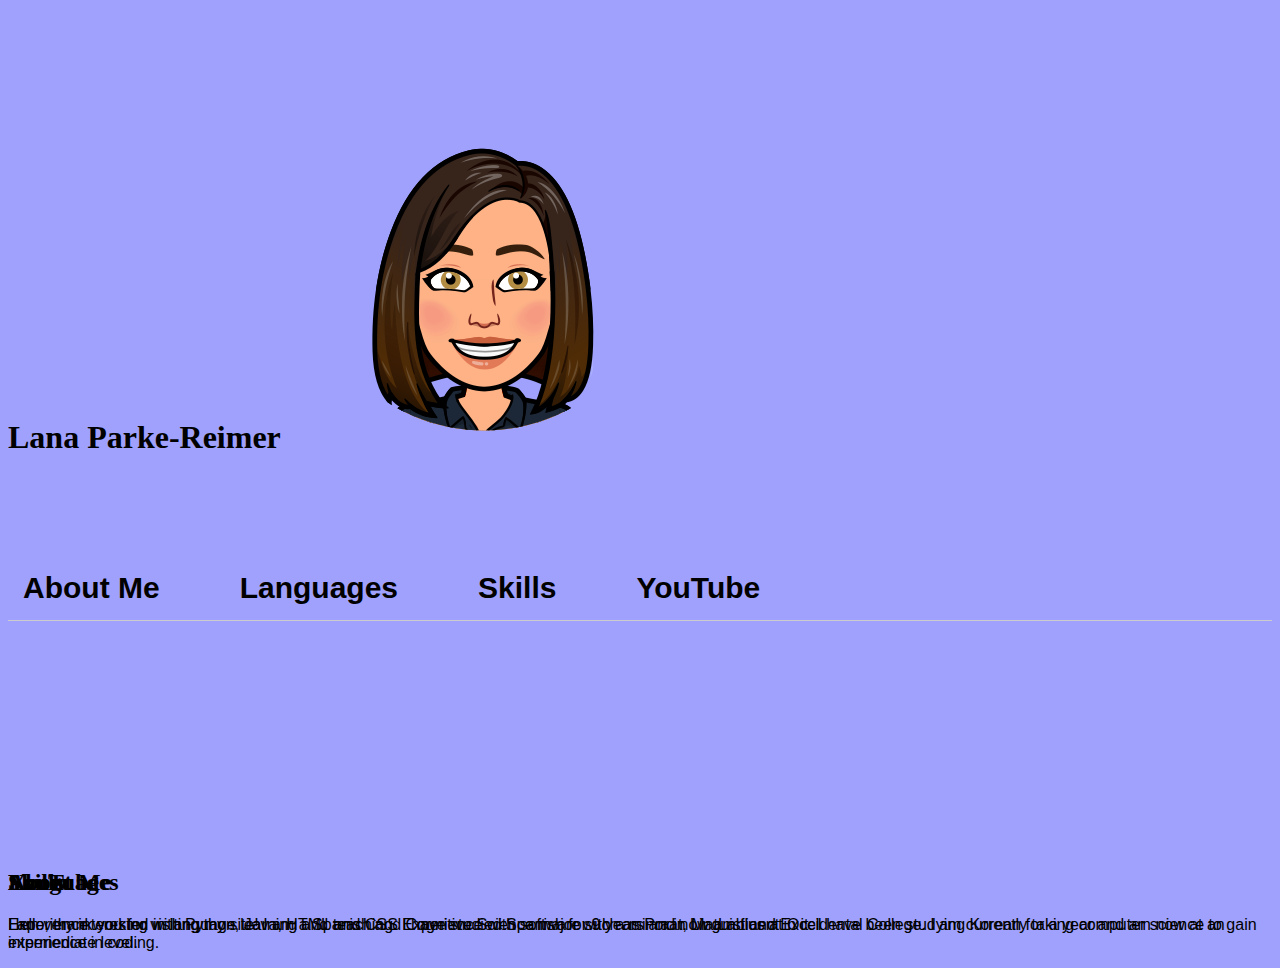
==== index.html @ 74f1d17c "content" ====
<!DOCTYPE html>
<html lang="en">
<head>
    <meta charset="UTF-8">
    <title>Lana Parke-Reimer</title>
    <link rel="stylesheet" href="style.css">
</head>
<body>
<h1>
    Lana Parke-Reimer
    <img src="IMG_5030.PNG">
</h1>
    <div class="hero">
        <div class="btn-box">
            <button>About Me</button>
            <button>Languages</button>
            <button>Skills</button>
            <button>YouTube</button>
        </div>
    </div>

        <div id="content1" class="content">
            <h2>About Me</h2>
            <p>Hello, thank you for visiting my site!
            I am a Spanish and Cognitive Science major
            with a minor in Linguistics at Occidental College.
            I am currently taking computer science to gain experience in coding.
            </p>
        </div>

        <div id="content2" class="content">
            <h2>Languages</h2>
            <p>
            I am very interested in language learning and teaching.
            I have studied Spanish for 9 years and now am fluent in it.
            I have been studying Korean for a year and am now at an intermediate level.
            </p>
        </div>

        <div id="content3" class="content">
            <h2>Skills</h2>
            <p>
            Experience working with Python, Java, HTML and CSS
            Experience with software such as Praat, MatLab and Excel
            </p>

        </div>

        <div id="content4" class="content">
            <h2>YouTube</h2>

        </div>

<script>
        var content1 = document.getElementById("content1);
        var content2 = document.getElementById("content2);
        var content3 = document.getElementById("content3);
        var content4 = document.getElementById("content4);
        var btn1 = document.getElementById("btn1");
        var btn2 = document.getElementById("btn2");
        var btn3 = document.getElementById("btn3");
        var btn4 = document.getElementById("btn4");

        functionHTML(){
            content1.style.transform = "translateX(0)";
            content2.style.transform = "translateX(100%)";
            content3.style.transform = "translateX(100%)";
        }
        function openLanguages(){
            content1.style.transform = "translateX(100%)";
            content2.style.transform = "translateX(0)";
            content3.style.transform = "translateX(100%)";
        }
        function openSkills(){
            content1.style.transform = "translateX(100%)";
            content2.style.transform = "translateX(100%)";
            content3.style.transform = "translateX(0)";
        }
        function openYouTube(){
            content1.style.transform = "translateX(100%)";
            content2.style.transform = "translateX(100%)";
            content3.style.transform = "translateX(0)";
        }

</script>

</body>
</html>
---- style.css ----
body {
    margin-top: 50px;
    background-color: rgb(159, 161, 252);
}
h {
    font-family: Brush Script MT;
}
.content {
    align-items: center;
    margin: 10% auto;
    position: absolute;
}
p {
    font-family: Helvetica;
    text-align: left;
}
.btn-box{
    display: flex;
    border-bottom: 1px solid #ccc;
}
.btn-box button{
    background: transparent;
    border: none;
    outline: none;
    padding: 15px;
    margin-right: 50px;
    font-size: 30px;
    font-weight: bold;
}

.hero{
    width: 80%
    height: 450px;
    position: relative;
    margin: 100px auto;
    overflow: hidden;

}

#About Me{
    transform: translateX(0px)
}
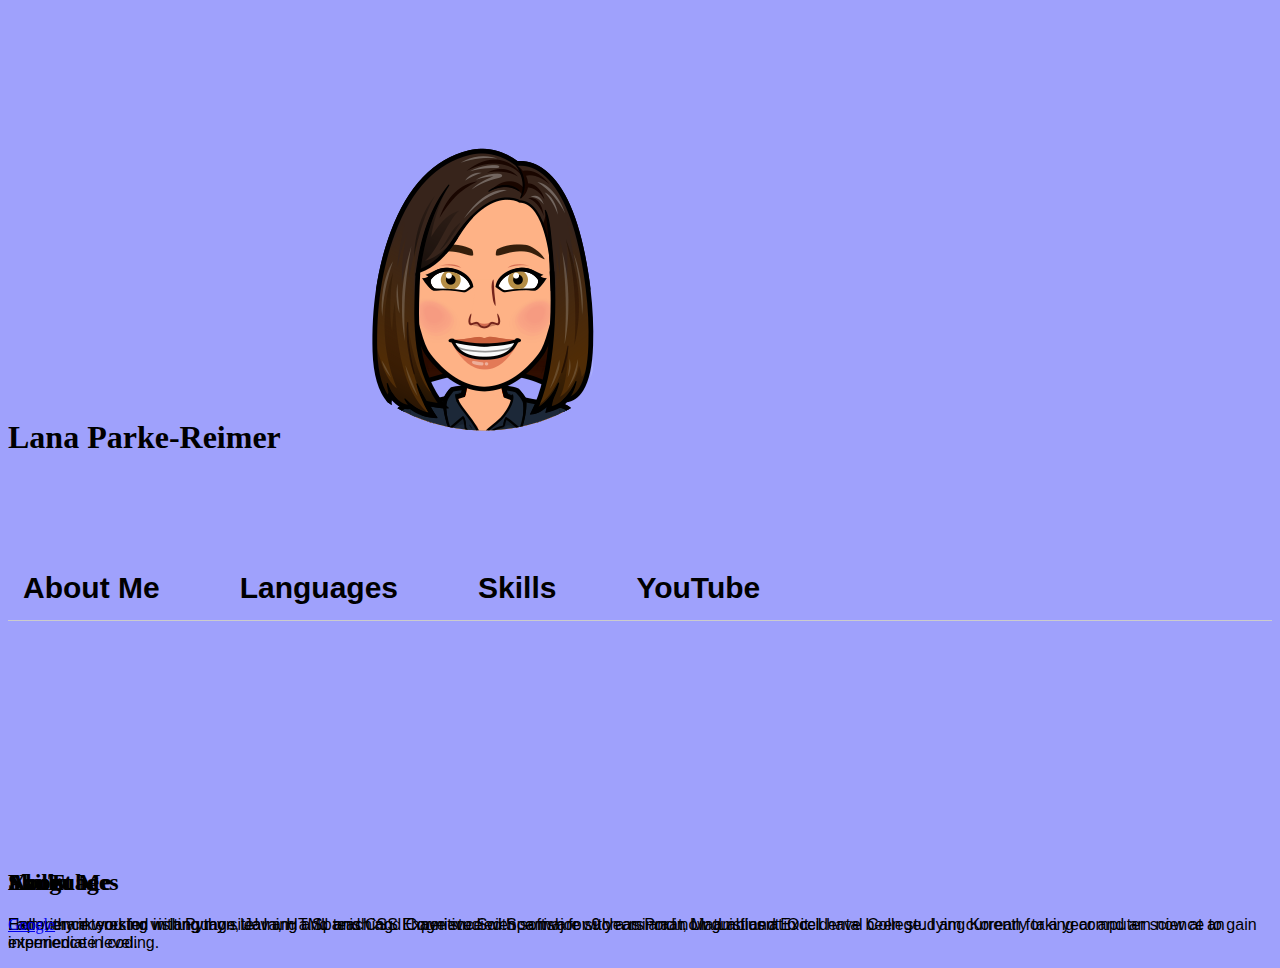
==== commit 36bc71e7: "added youtube link" ====
--- a/index.html
+++ b/index.html
@@ -6,83 +6,88 @@
     <link rel="stylesheet" href="style.css">
 </head>
 <body>
-<h1>
-    Lana Parke-Reimer
-    <img src="IMG_5030.PNG">
-</h1>
-    <div class="hero">
-        <div class="btn-box">
-            <button>About Me</button>
-            <button>Languages</button>
-            <button>Skills</button>
-            <button>YouTube</button>
-        </div>
-    </div>
-
-        <div id="content1" class="content">
-            <h2>About Me</h2>
-            <p>Hello, thank you for visiting my site!
-            I am a Spanish and Cognitive Science major
-            with a minor in Linguistics at Occidental College.
-            I am currently taking computer science to gain experience in coding.
-            </p>
+    <h1>
+        Lana Parke-Reimer
+        <img src="IMG_5030.PNG">
+    </h1>
+        <div class="hero">
+            <div class="btn-box">
+                <button id ="btn1">About Me</button>
+                <button id ="btn2">Languages</button>
+                <button id ="btn3">Skills</button>
+                <button id="btn4">YouTube</button>
+            </div>
         </div>
 
-        <div id="content2" class="content">
-            <h2>Languages</h2>
-            <p>
-            I am very interested in language learning and teaching.
-            I have studied Spanish for 9 years and now am fluent in it.
-            I have been studying Korean for a year and am now at an intermediate level.
-            </p>
-        </div>
+            <div id="content1" class="content">
+                <h2>About Me</h2>
+                <p>Hello, thank you for visiting my site!
+                I am a Spanish and Cognitive Science major
+                with a minor in Linguistics at Occidental College.
+                I am currently taking computer science to gain experience in coding.
+                </p>
+            </div>
 
-        <div id="content3" class="content">
-            <h2>Skills</h2>
-            <p>
-            Experience working with Python, Java, HTML and CSS
-            Experience with software such as Praat, MatLab and Excel
-            </p>
+            <div id="content2" class="content">
+                <h2>Languages</h2>
+                <p>
+                I am very interested in language learning and teaching.
+                I have studied Spanish for 9 years and now am fluent in it.
+                I have been studying Korean for a year and am now at an intermediate level.
+                </p>
+            </div>
 
-        </div>
+            <div id="content3" class="content">
+                <h2>Skills</h2>
+                <p>
+                Experience working with Python, Java, HTML and CSS
+                Experience with software such as Praat, MatLab and Excel
+                </p>
 
-        <div id="content4" class="content">
-            <h2>YouTube</h2>
+            </div>
 
-        </div>
+            <div id="content4" class="content">
+                <h2>YouTube</h2>
+                <a href="https://www.youtube.com/watch?v=v6-4wh_o9iM" target="blank">Google</a>
 
-<script>
-        var content1 = document.getElementById("content1);
-        var content2 = document.getElementById("content2);
-        var content3 = document.getElementById("content3);
-        var content4 = document.getElementById("content4);
-        var btn1 = document.getElementById("btn1");
-        var btn2 = document.getElementById("btn2");
-        var btn3 = document.getElementById("btn3");
-        var btn4 = document.getElementById("btn4");
+            </div>
 
-        functionHTML(){
-            content1.style.transform = "translateX(0)";
-            content2.style.transform = "translateX(100%)";
-            content3.style.transform = "translateX(100%)";
-        }
-        function openLanguages(){
-            content1.style.transform = "translateX(100%)";
-            content2.style.transform = "translateX(0)";
-            content3.style.transform = "translateX(100%)";
-        }
-        function openSkills(){
-            content1.style.transform = "translateX(100%)";
-            content2.style.transform = "translateX(100%)";
-            content3.style.transform = "translateX(0)";
-        }
-        function openYouTube(){
-            content1.style.transform = "translateX(100%)";
-            content2.style.transform = "translateX(100%)";
-            content3.style.transform = "translateX(0)";
-        }
+        <script>
+            var content1 = document.getElementById("content1);
+            var content2 = document.getElementById("content2);
+            var content3 = document.getElementById("content3);
+            var content4 = document.getElementById("content4);
+            var btn1 = document.getElementById("btn1");
+            var btn2 = document.getElementById("btn2");
+            var btn3 = document.getElementById("btn3");
+            var btn4 = document.getElementById("btn4");
 
-</script>
+            function openAbout Me(){
+                content1.style.transform = "translateX(0)";
+                content2.style.transform = "translateX(100%)";
+                content3.style.transform = "translateX(100%)";
+                content4.style.transform = "translateX(100%)";
+            }
+            function openLanguages(){
+                content1.style.transform = "translateX(100%)";
+                content2.style.transform = "translateX(0)";
+                content3.style.transform = "translateX(100%)";
+                content4.style.transform = "translateX(100%)";
+            }
+            function openSkills(){
+                content1.style.transform = "translateX(100%)";
+                content2.style.transform = "translateX(100%)";
+                content3.style.transform = "translateX(0)";
+                content4.style.transform = "translateX(100%)";
+            }
+            function openYouTube(){
+                content1.style.transform = "translateX(100%)";
+                content2.style.transform = "translateX(100%)";
+                content3.style.transform = "translateX(100%)";
+                content4.style.transform = "translateX(0)";
+            }
+
+        </script>
 
 </body>
 </html>--- a/style.css
+++ b/style.css
@@ -9,6 +9,7 @@
     align-items: center;
     margin: 10% auto;
     position: absolute;
+    transform: translateX(0);
 }
 p {
     font-family: Helvetica;
@@ -37,6 +38,6 @@
 
 }
 
-#About Me{
+#content1{
     transform: translateX(0px)
 }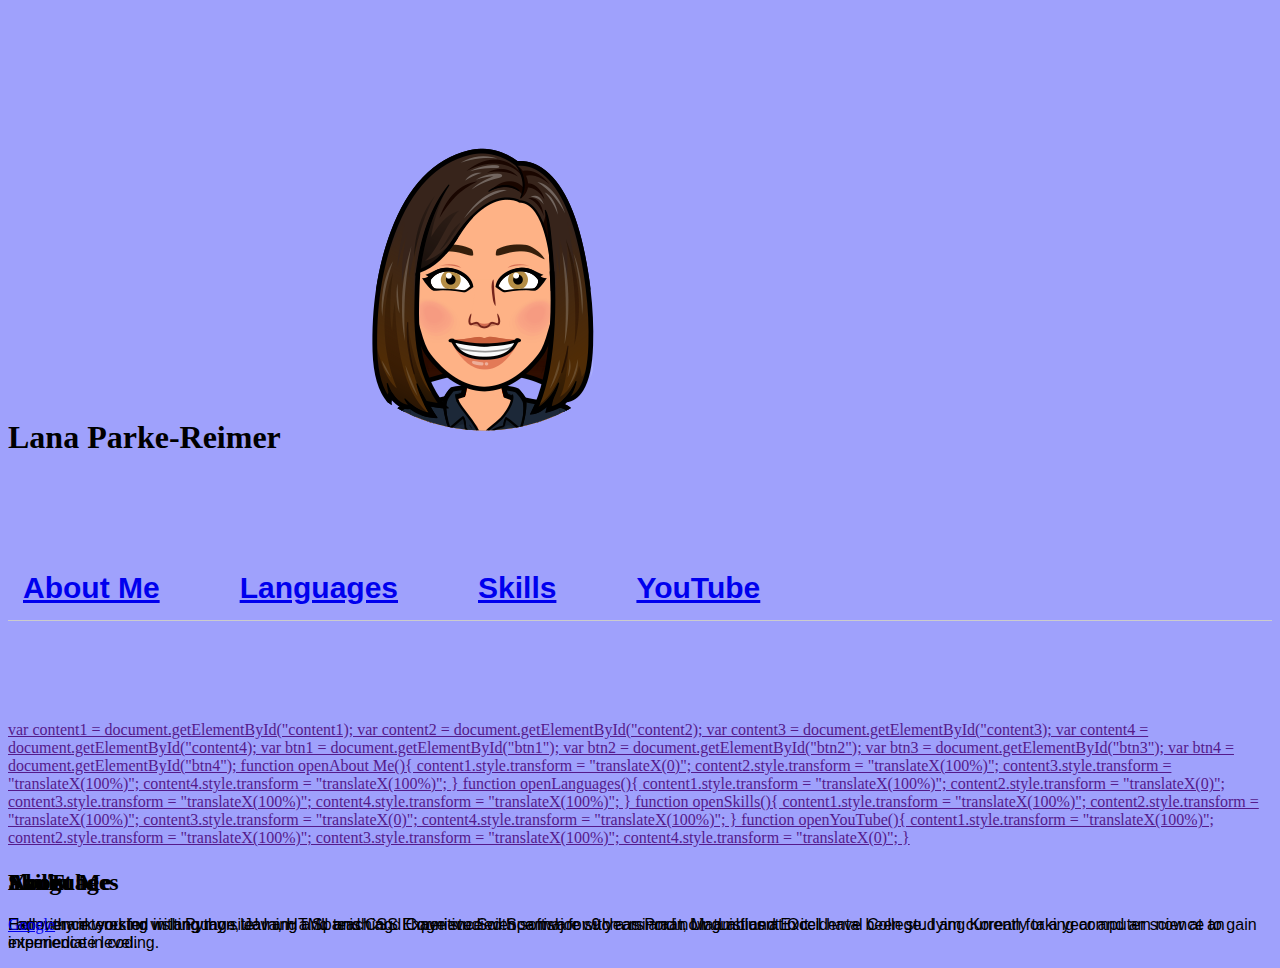
==== commit 67a17149: "?" ====
--- a/index.html
+++ b/index.html
@@ -12,10 +12,10 @@
     </h1>
         <div class="hero">
             <div class="btn-box">
-                <button id ="btn1">About Me</button>
-                <button id ="btn2">Languages</button>
-                <button id ="btn3">Skills</button>
-                <button id="btn4">YouTube</button>
+                <button><a href="index.html">About Me</a></button>
+                <button><a href="languages.html">Languages</a></button>
+                <button><a href="skills.html">Skills</a></button>
+                <button><a href="youtube.html">YouTube</a></button>
             </div>
         </div>
 
@@ -51,6 +51,8 @@
                 <a href="https://www.youtube.com/watch?v=v6-4wh_o9iM" target="blank">Google</a>
 
             </div>
+
+    <a href=""
 
         <script>
             var content1 = document.getElementById("content1);
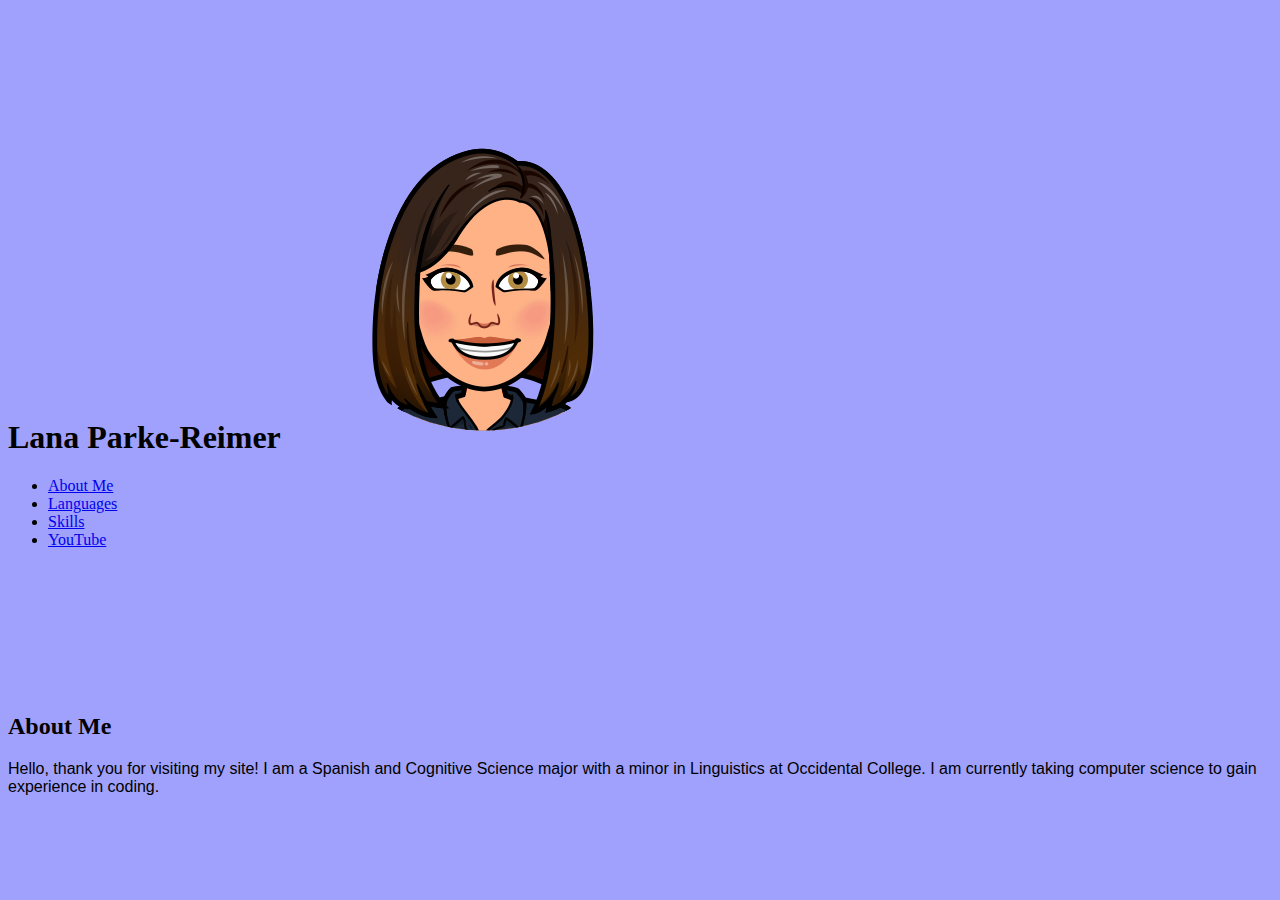
==== commit 22c2c7e4: "button -> li" ====
--- a/index.html
+++ b/index.html
@@ -10,13 +10,13 @@
         Lana Parke-Reimer
         <img src="IMG_5030.PNG">
     </h1>
-        <div class="hero">
-            <div class="btn-box">
-                <button><a href="index.html">About Me</a></button>
-                <button><a href="languages.html">Languages</a></button>
-                <button><a href="skills.html">Skills</a></button>
-                <button><a href="youtube.html">YouTube</a></button>
-            </div>
+        <div class="nav_bar">
+            <ul>
+                <li><a href="index.html">About Me</a></li>
+                <li><a href="languages.html">Languages</a></li>
+                <li><a href="skills.html">Skills</a></li>
+                <li><a href="youtube.html">YouTube</a></li>
+            </ul>
         </div>
 
             <div id="content1" class="content">
@@ -28,68 +28,5 @@
                 </p>
             </div>
 
-            <div id="content2" class="content">
-                <h2>Languages</h2>
-                <p>
-                I am very interested in language learning and teaching.
-                I have studied Spanish for 9 years and now am fluent in it.
-                I have been studying Korean for a year and am now at an intermediate level.
-                </p>
-            </div>
-
-            <div id="content3" class="content">
-                <h2>Skills</h2>
-                <p>
-                Experience working with Python, Java, HTML and CSS
-                Experience with software such as Praat, MatLab and Excel
-                </p>
-
-            </div>
-
-            <div id="content4" class="content">
-                <h2>YouTube</h2>
-                <a href="https://www.youtube.com/watch?v=v6-4wh_o9iM" target="blank">Google</a>
-
-            </div>
-
-    <a href=""
-
-        <script>
-            var content1 = document.getElementById("content1);
-            var content2 = document.getElementById("content2);
-            var content3 = document.getElementById("content3);
-            var content4 = document.getElementById("content4);
-            var btn1 = document.getElementById("btn1");
-            var btn2 = document.getElementById("btn2");
-            var btn3 = document.getElementById("btn3");
-            var btn4 = document.getElementById("btn4");
-
-            function openAbout Me(){
-                content1.style.transform = "translateX(0)";
-                content2.style.transform = "translateX(100%)";
-                content3.style.transform = "translateX(100%)";
-                content4.style.transform = "translateX(100%)";
-            }
-            function openLanguages(){
-                content1.style.transform = "translateX(100%)";
-                content2.style.transform = "translateX(0)";
-                content3.style.transform = "translateX(100%)";
-                content4.style.transform = "translateX(100%)";
-            }
-            function openSkills(){
-                content1.style.transform = "translateX(100%)";
-                content2.style.transform = "translateX(100%)";
-                content3.style.transform = "translateX(0)";
-                content4.style.transform = "translateX(100%)";
-            }
-            function openYouTube(){
-                content1.style.transform = "translateX(100%)";
-                content2.style.transform = "translateX(100%)";
-                content3.style.transform = "translateX(100%)";
-                content4.style.transform = "translateX(0)";
-            }
-
-        </script>
-
 </body>
 </html>--- a/style.css
+++ b/style.css
@@ -3,7 +3,8 @@
     background-color: rgb(159, 161, 252);
 }
 h {
-    font-family: Brush Script MT;
+    font-family: "Brush Script MT";
+    text-align: center;
 }
 .content {
     align-items: center;
@@ -32,9 +33,8 @@
 .hero{
     width: 80%
     height: 450px;
-    position: relative;
     margin: 100px auto;
-    overflow: hidden;
+
 
 }
 
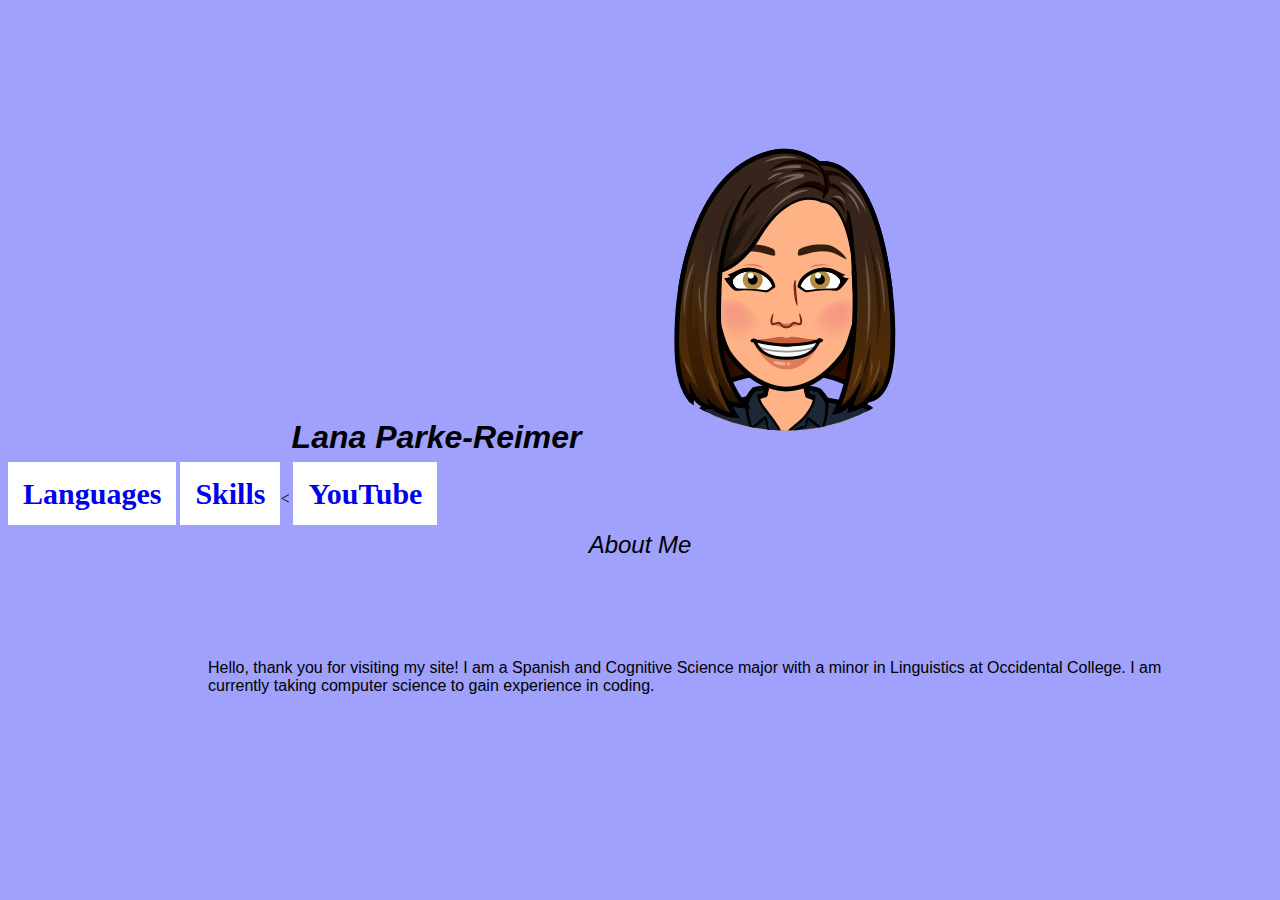
==== commit 65dea7a7: "yup" ====
--- a/index.html
+++ b/index.html
@@ -11,12 +11,10 @@
         <img src="IMG_5030.PNG">
     </h1>
         <div class="nav_bar">
-            <ul>
-                <li><a href="index.html">About Me</a></li>
-                <li><a href="languages.html">Languages</a></li>
-                <li><a href="skills.html">Skills</a></li>
-                <li><a href="youtube.html">YouTube</a></li>
-            </ul>
+            <a href="languages.html">Languages</a>
+            <a href="skills.html">Skills</a><
+            <a href="youtube.html">YouTube</a>
+
         </div>
 
             <div id="content1" class="content">
--- a/style.css
+++ b/style.css
@@ -2,42 +2,38 @@
     margin-top: 50px;
     background-color: rgb(159, 161, 252);
 }
-h {
-    font-family: "Brush Script MT";
+h1 {
+    font-family: Helvetica;
+    font-style: italic;
+    font-weight: 900;
     text-align: center;
 }
-.content {
-    align-items: center;
-    margin: 10% auto;
-    position: absolute;
-    transform: translateX(0);
+h2 {
+    font-family: Helvetica;
+    font-style: italic;
+    font-weight: 500;
+    text-align: center;
+}
+a {
+    background-color: white;
+    text-color: rgb(48, 66, 255);
+    font-style: helvetica;
+    padding: 15px;
+    font-size: 30px;
+    font-weight: bold;
+    outline-color: rgb(210, 210, 252);
+    text-decoration: none;
+}
+a.hover {
+    background-color: rgb(48, 66, 255);
+    text-color: rgb(252, 141, 219);
 }
 p {
     font-family: Helvetica;
     text-align: left;
-}
-.btn-box{
-    display: flex;
-    border-bottom: 1px solid #ccc;
-}
-.btn-box button{
-    background: transparent;
-    border: none;
-    outline: none;
-    padding: 15px;
-    margin-right: 50px;
-    font-size: 30px;
-    font-weight: bold;
+    margin-top: 100px;
+    margin-right: 100px;
+    margin-bottom: 200px;
+    margin-left: 200px;
 }
 
-.hero{
-    width: 80%
-    height: 450px;
-    margin: 100px auto;
-
-
-}
-
-#content1{
-    transform: translateX(0px)
-}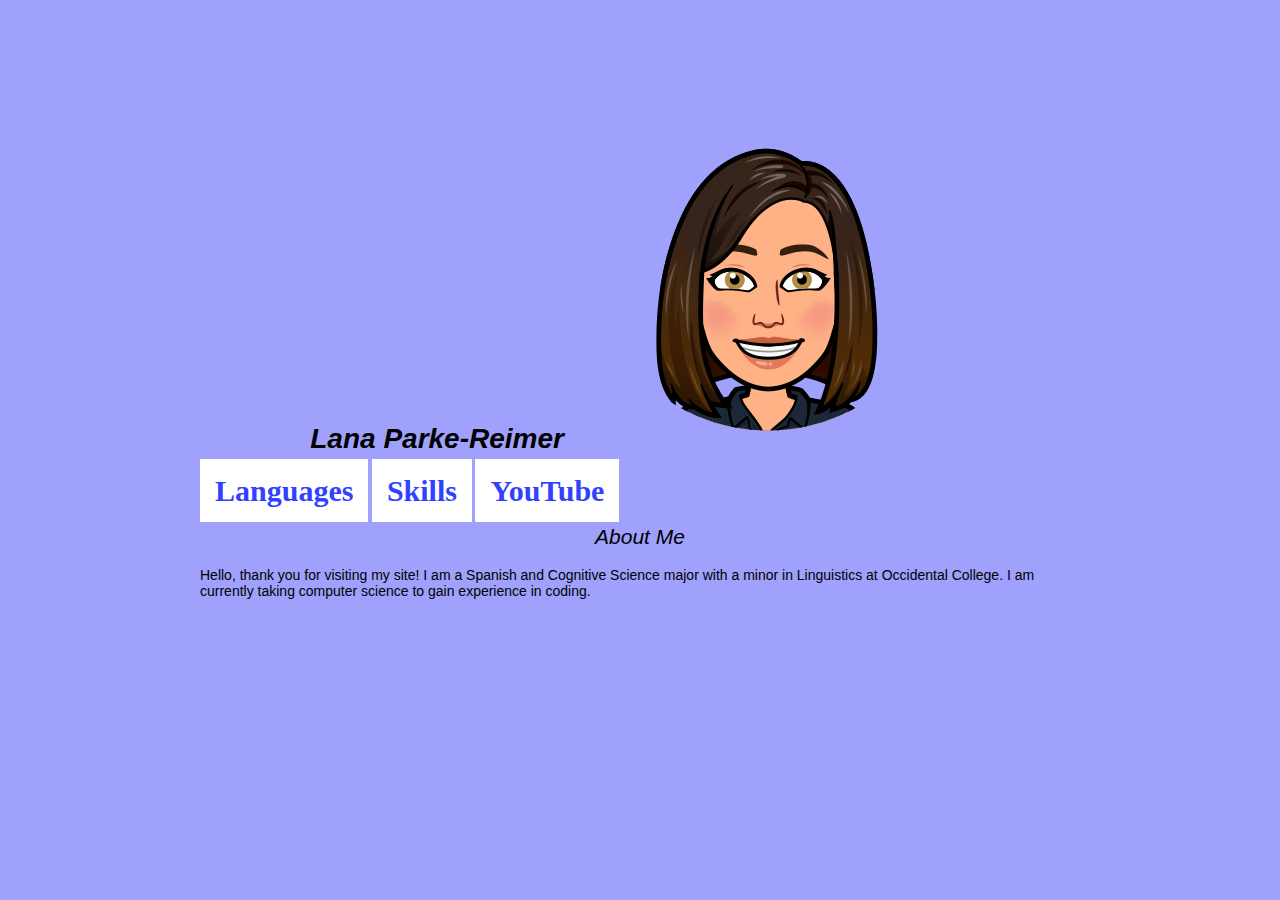
==== commit 6eba5ec3: "ok" ====
--- a/index.html
+++ b/index.html
@@ -12,7 +12,7 @@
     </h1>
         <div class="nav_bar">
             <a href="languages.html">Languages</a>
-            <a href="skills.html">Skills</a><
+            <a href="skills.html">Skills</a>
             <a href="youtube.html">YouTube</a>
 
         </div>
--- a/style.css
+++ b/style.css
@@ -1,6 +1,11 @@
 body {
     margin-top: 50px;
     background-color: rgb(159, 161, 252);
+    margin-left: 200px;
+    margin-right: 200px;
+    margin-bottom: 50px;
+    font-size: 14px;
+
 }
 h1 {
     font-family: Helvetica;
@@ -16,8 +21,8 @@
 }
 a {
     background-color: white;
-    text-color: rgb(48, 66, 255);
-    font-style: helvetica;
+    color: rgb(48, 66, 255);
+    font-style: Helvetica;
     padding: 15px;
     font-size: 30px;
     font-weight: bold;
@@ -26,14 +31,10 @@
 }
 a.hover {
     background-color: rgb(48, 66, 255);
-    text-color: rgb(252, 141, 219);
+    color: rgb(252, 141, 219);
 }
 p {
     font-family: Helvetica;
     text-align: left;
-    margin-top: 100px;
-    margin-right: 100px;
-    margin-bottom: 200px;
-    margin-left: 200px;
 }
 
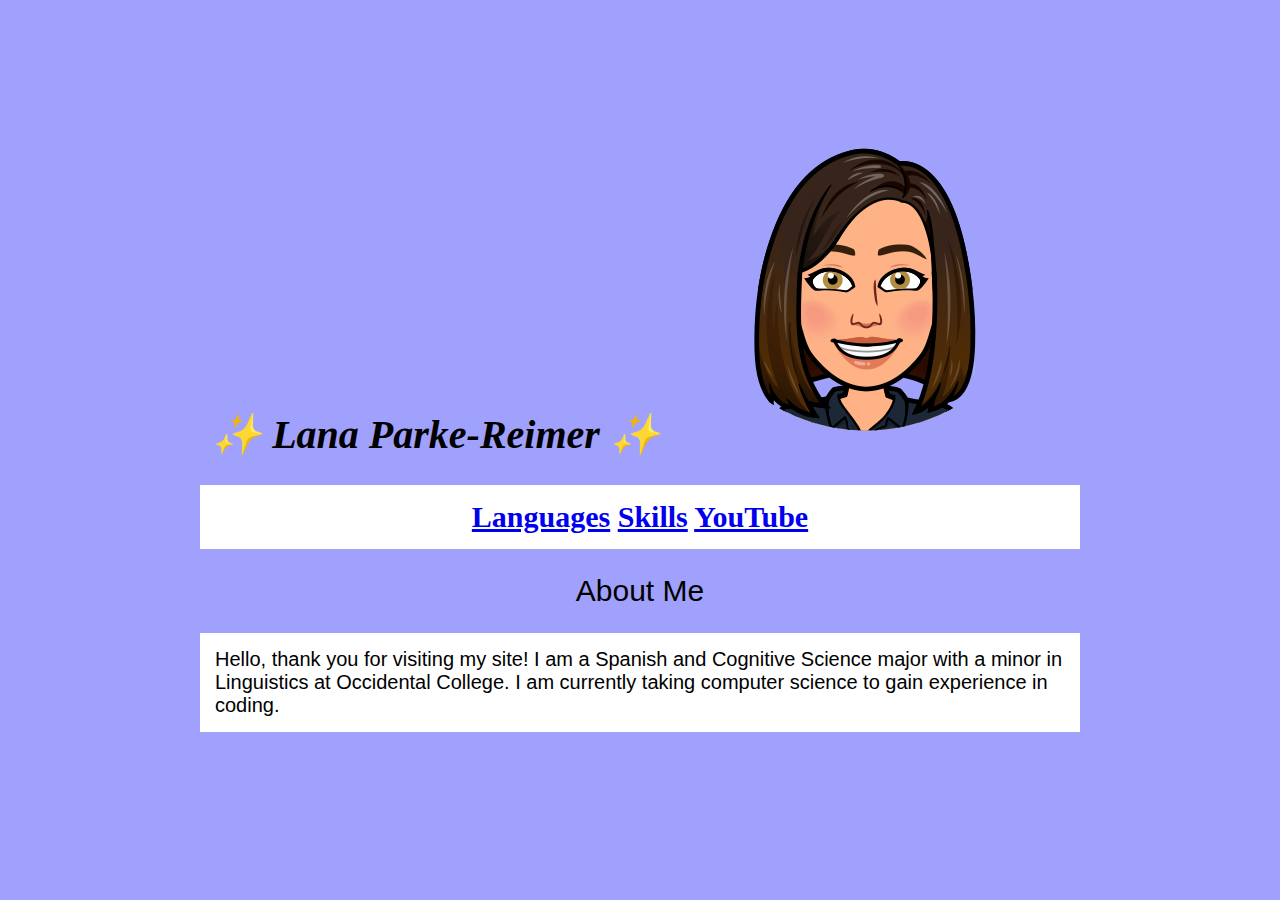
==== commit 59e04650: "ok" ====
--- a/index.html
+++ b/index.html
@@ -7,7 +7,7 @@
 </head>
 <body>
     <h1>
-        Lana Parke-Reimer
+        ✨ Lana Parke-Reimer ✨
         <img src="IMG_5030.PNG">
     </h1>
         <div class="nav_bar">
--- a/style.css
+++ b/style.css
@@ -8,18 +8,33 @@
 
 }
 h1 {
-    font-family: Helvetica;
+    font-family: Palatino;
     font-style: italic;
     font-weight: 900;
+    font-size: 40px;
     text-align: center;
 }
 h2 {
     font-family: Helvetica;
-    font-style: italic;
     font-weight: 500;
     text-align: center;
+    font-size: 30px;
 }
-a {
+
+a.hover {
+    background-color: rgb(48, 66, 255);
+    color: rgb(252, 141, 219);
+}
+p {
+    font-family: Helvetica;
+    text-align: left;
+    font-size: 20px;
+    background-color: white;
+    padding: 15px;
+}
+
+.nav_bar {
+    text-align: center;
     background-color: white;
     color: rgb(48, 66, 255);
     font-style: Helvetica;
@@ -29,12 +44,4 @@
     outline-color: rgb(210, 210, 252);
     text-decoration: none;
 }
-a.hover {
-    background-color: rgb(48, 66, 255);
-    color: rgb(252, 141, 219);
-}
-p {
-    font-family: Helvetica;
-    text-align: left;
-}
 
